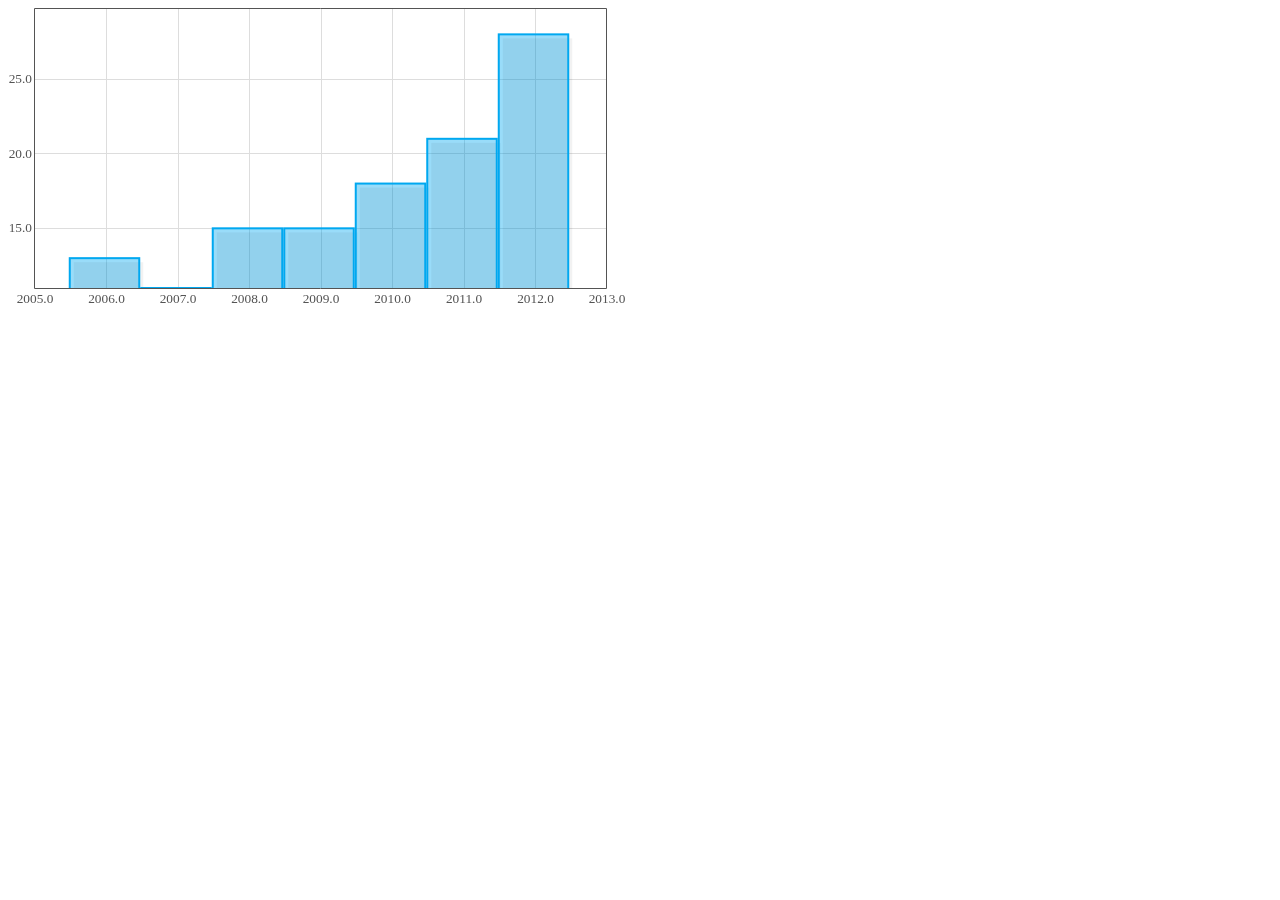
==== chapter-01/section01-basic-bar-chart/index.html @ f46e71ff "Added jquery" ====
<html>
  <head>
    <meta charset="utf-8">
    <title>Basic Bar Chart</title>
    <script src="js/jquery-3.1.1.js"></script>
    <script src="js/flotr2.js"></script>
    <link rel="stylesheet" href="styles/index.css">
  </head>
  <body>
    <div id="chart"></div>
    <script>
      $(document).ready(function() {
        var wins = [[2006,13],[2007,11],[2008,15],[2009,15],[2010,18],[2011,21],[2012,28]];
        Flotr.draw($("#chart")[0], [wins], {
          bars: {show: true}
        });
      });
    </script>
  </body>
</html>
---- chapter-01/section01-basic-bar-chart/styles/index.css ----
body {
  width: 100px;
  height: 400px;
}

#chart {
  width:600px;
  height:300px;
}
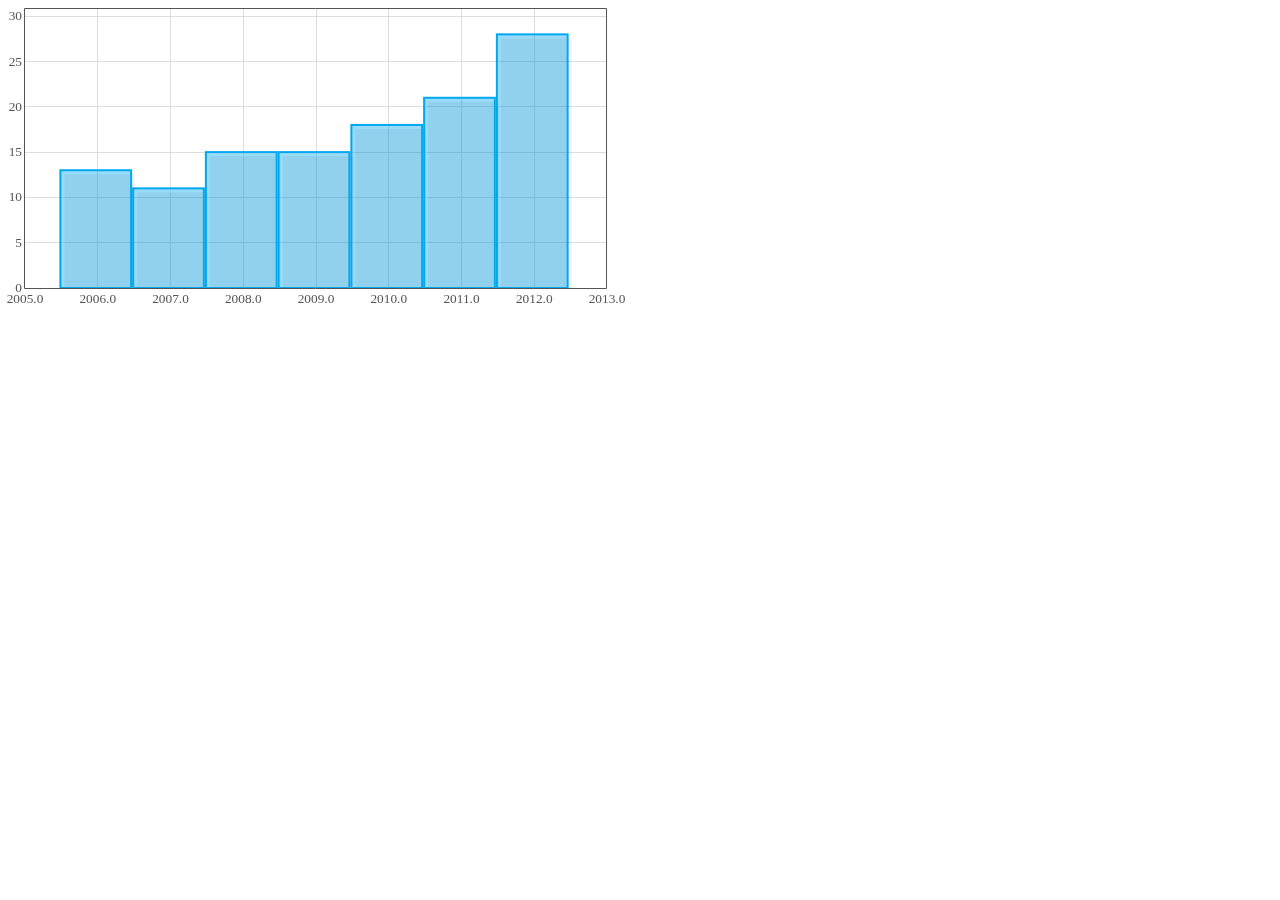
==== commit 5bc70171: "Step5, fixed the vertical axis." ====
--- a/chapter-01/section01-basic-bar-chart/index.html
+++ b/chapter-01/section01-basic-bar-chart/index.html
@@ -12,7 +12,8 @@
       $(document).ready(function() {
         var wins = [[2006,13],[2007,11],[2008,15],[2009,15],[2010,18],[2011,21],[2012,28]];
         Flotr.draw($("#chart")[0], [wins], {
-          bars: {show: true}
+          bars: {show: true},
+          yaxis: { min: 0, tickDecimals: 0}
         });
       });
     </script>
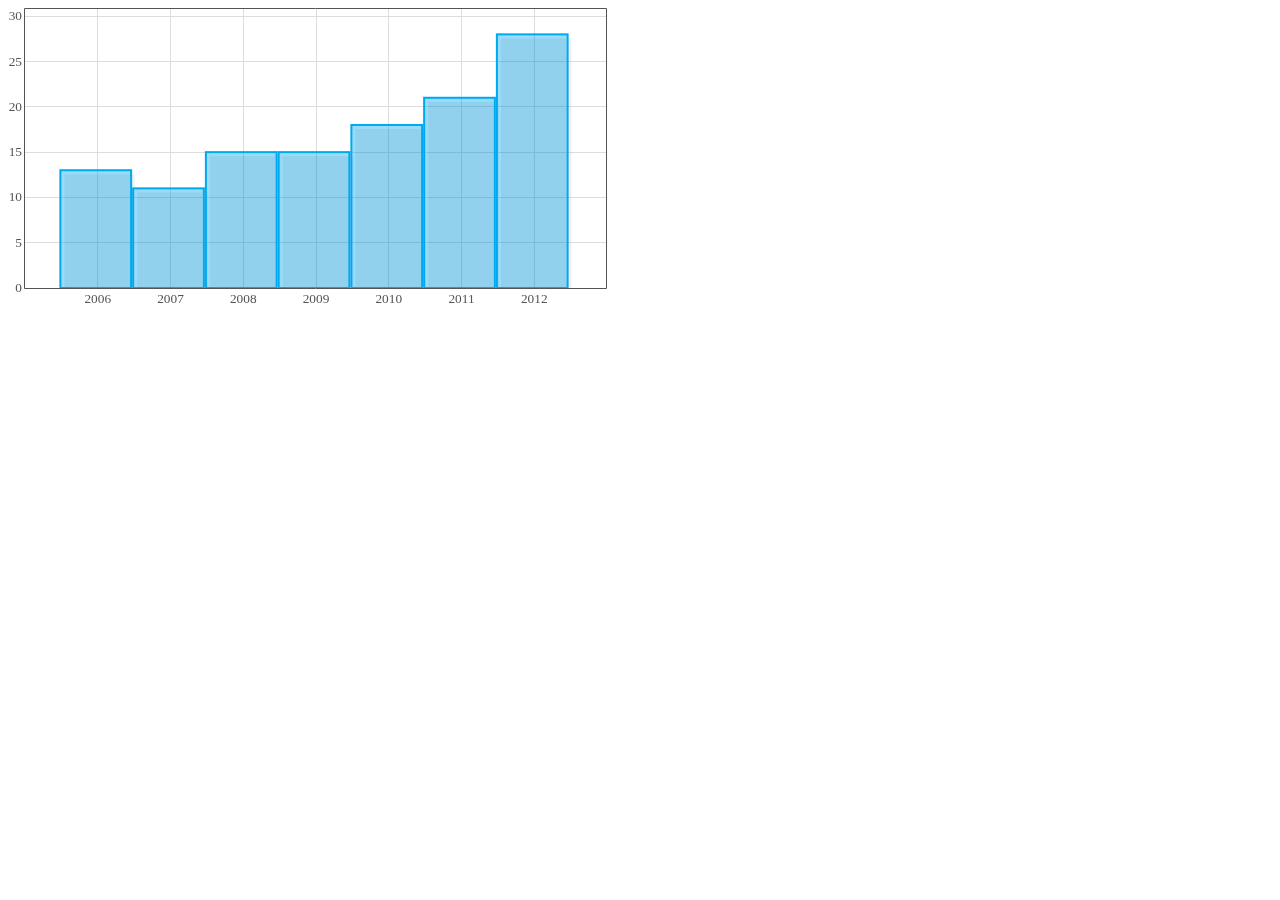
==== commit 50fce027: "Fixed the horixontal axis." ====
--- a/chapter-01/section01-basic-bar-chart/index.html
+++ b/chapter-01/section01-basic-bar-chart/index.html
@@ -10,10 +10,12 @@
     <div id="chart"></div>
     <script>
       $(document).ready(function() {
-        var wins = [[2006,13],[2007,11],[2008,15],[2009,15],[2010,18],[2011,21],[2012,28]];
+        var years = [[0,2006],[1,2007],[2,2008],[3,2009],[4,2010],[5,2011],[6,2012]];
+        var wins =  [[0,13],[1,11],[2,15],[3,15],[4,18],[5,21],[6,28]];
         Flotr.draw($("#chart")[0], [wins], {
           bars: {show: true},
-          yaxis: { min: 0, tickDecimals: 0}
+          yaxis: { min: 0, tickDecimals: 0},
+          xaxis: { ticks: years}
         });
       });
     </script>
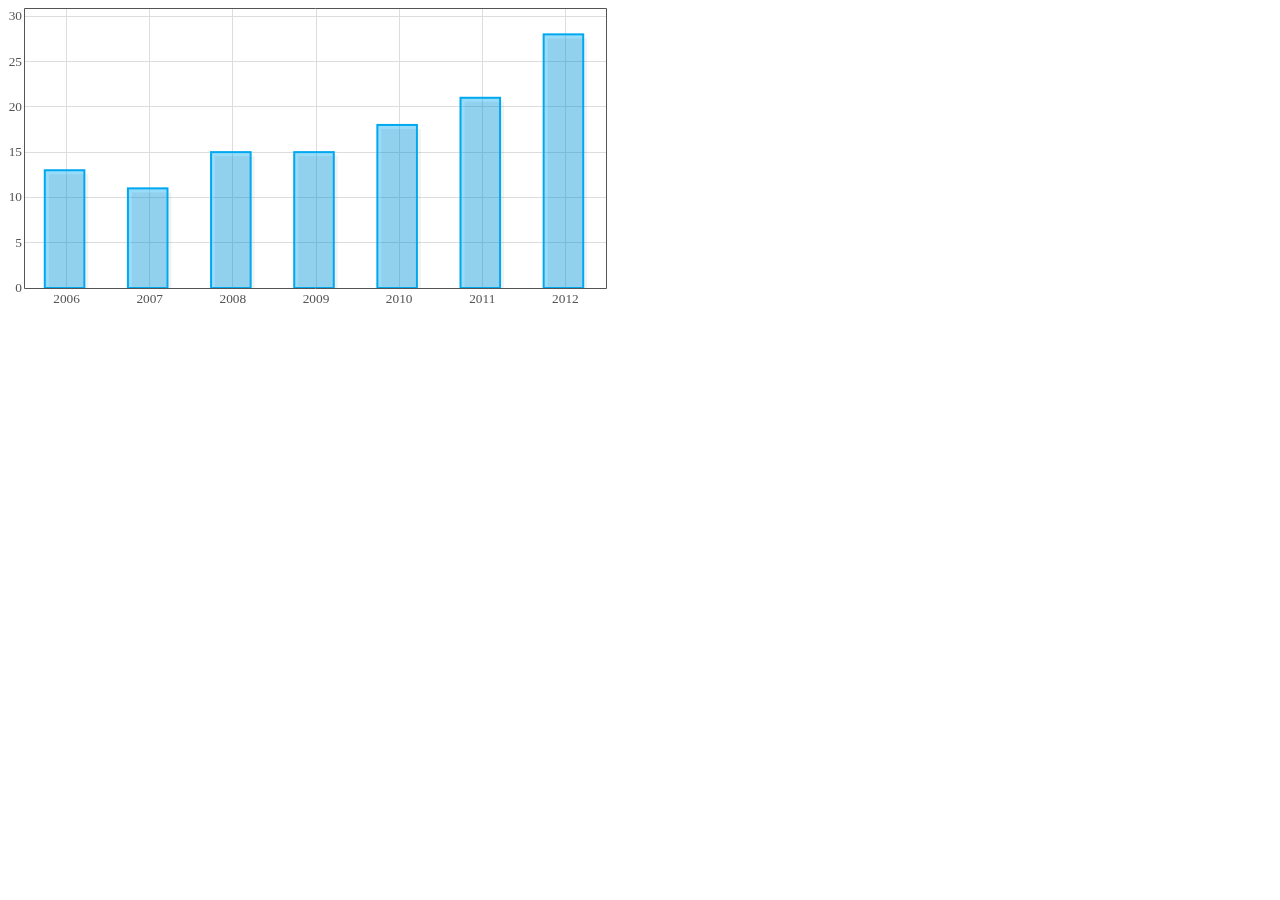
==== commit a724afc7: "Prettified the json." ====
--- a/chapter-01/section01-basic-bar-chart/index.html
+++ b/chapter-01/section01-basic-bar-chart/index.html
@@ -13,9 +13,17 @@
         var years = [[0,2006],[1,2007],[2,2008],[3,2009],[4,2010],[5,2011],[6,2012]];
         var wins =  [[0,13],[1,11],[2,15],[3,15],[4,18],[5,21],[6,28]];
         Flotr.draw($("#chart")[0], [wins], {
-          bars: {show: true},
-          yaxis: { min: 0, tickDecimals: 0},
-          xaxis: { ticks: years}
+          bars: {
+            show: true,
+            barWidth: 0.5
+          },
+          yaxis: {
+            min: 0,
+            tickDecimals: 0
+          },
+          xaxis: {
+            ticks: years
+          }
         });
       });
     </script>
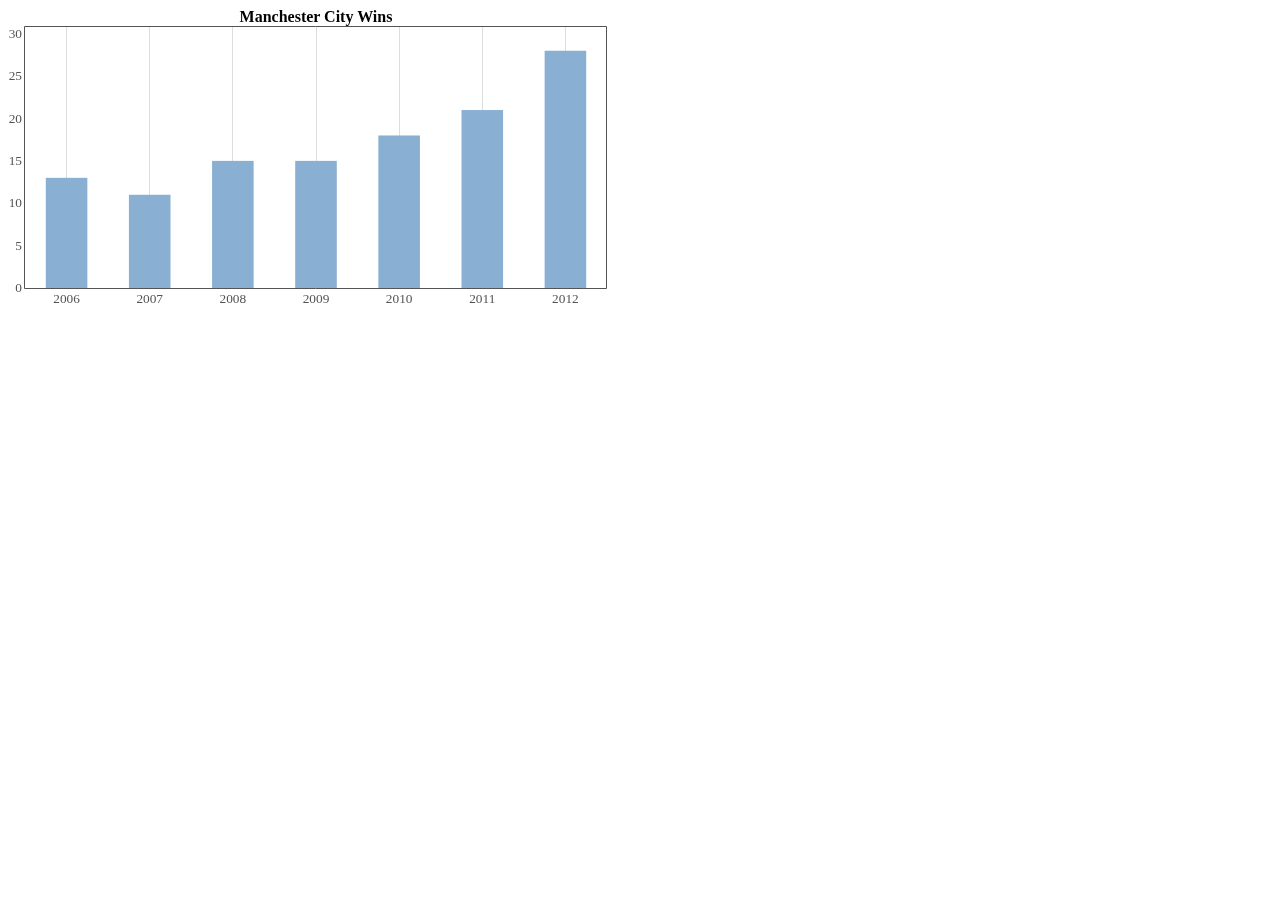
==== commit 2da82935: "Step07 Adjust the styling" ====
--- a/chapter-01/section01-basic-bar-chart/index.html
+++ b/chapter-01/section01-basic-bar-chart/index.html
@@ -13,9 +13,14 @@
         var years = [[0,2006],[1,2007],[2,2008],[3,2009],[4,2010],[5,2011],[6,2012]];
         var wins =  [[0,13],[1,11],[2,15],[3,15],[4,18],[5,21],[6,28]];
         Flotr.draw($("#chart")[0], [wins], {
+          title: "Manchester City Wins",
+          colors: ["#89AFD2"],
           bars: {
             show: true,
-            barWidth: 0.5
+            barWidth: 0.5,
+            shadowSize: 0,
+            fillOpacity: 1,
+            lineWidth: 0
           },
           yaxis: {
             min: 0,
@@ -23,6 +28,10 @@
           },
           xaxis: {
             ticks: years
+          },
+          grid: {
+            horizontalLines: false,
+            vertialLines: false
           }
         });
       });
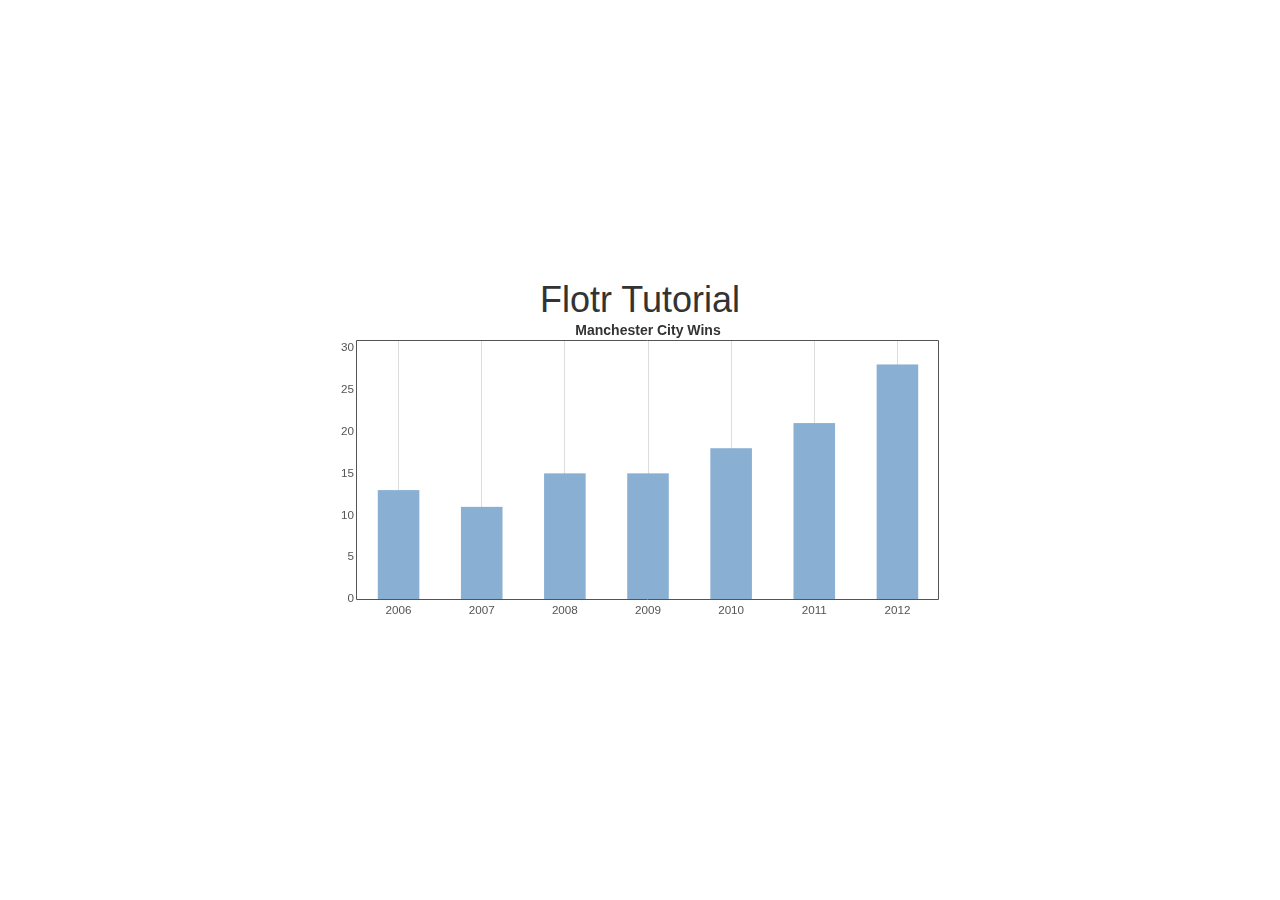
==== commit fc3dc8be: "Centered" ====
--- a/chapter-01/section01-basic-bar-chart/index.html
+++ b/chapter-01/section01-basic-bar-chart/index.html
@@ -4,15 +4,24 @@
     <title>Basic Bar Chart</title>
     <script src="js/jquery-3.1.1.js"></script>
     <script src="js/flotr2.js"></script>
+
+    <link rel="stylesheet" href="https://maxcdn.bootstrapcdn.com/bootstrap/3.3.7/css/bootstrap.min.css">
+    <script src="https://maxcdn.bootstrapcdn.com/bootstrap/3.3.7/js/bootstrap.min.js"></script>
+
     <link rel="stylesheet" href="styles/index.css">
   </head>
-  <body>
-    <div id="chart"></div>
+
+  <body class="align-content-middle-center">
+    <div class="chart-container">
+      <h1 class="text-center">Flotr Tutorial</h1>
+      <div class="chart" id="main-chart"></div>
+    </div>
+
     <script>
       $(document).ready(function() {
         var years = [[0,2006],[1,2007],[2,2008],[3,2009],[4,2010],[5,2011],[6,2012]];
         var wins =  [[0,13],[1,11],[2,15],[3,15],[4,18],[5,21],[6,28]];
-        Flotr.draw($("#chart")[0], [wins], {
+        Flotr.draw($("#main-chart")[0], [wins], {
           title: "Manchester City Wins",
           colors: ["#89AFD2"],
           bars: {
--- a/chapter-01/section01-basic-bar-chart/styles/index.css
+++ b/chapter-01/section01-basic-bar-chart/styles/index.css
@@ -1,9 +1,28 @@
 body {
-  width: 100px;
-  height: 400px;
+  margin: 0;
+  width:  100%;
+  height: 100%;
 }
 
-#chart {
-  width:600px;
-  height:300px;
+p, h1, h2, h3, h4, h5, h6 {
+  margin-top: 0px;
+  margin-bottom: 0px;
+}
+
+.align-content-middle-center {
+  display: flex;
+  justify-content: center;
+  align-items: center;
+}
+
+.chart-container {
+}
+
+.chart {
+  width: 600px;
+  height: 300px;
+}
+
+#main-chart {
+
 }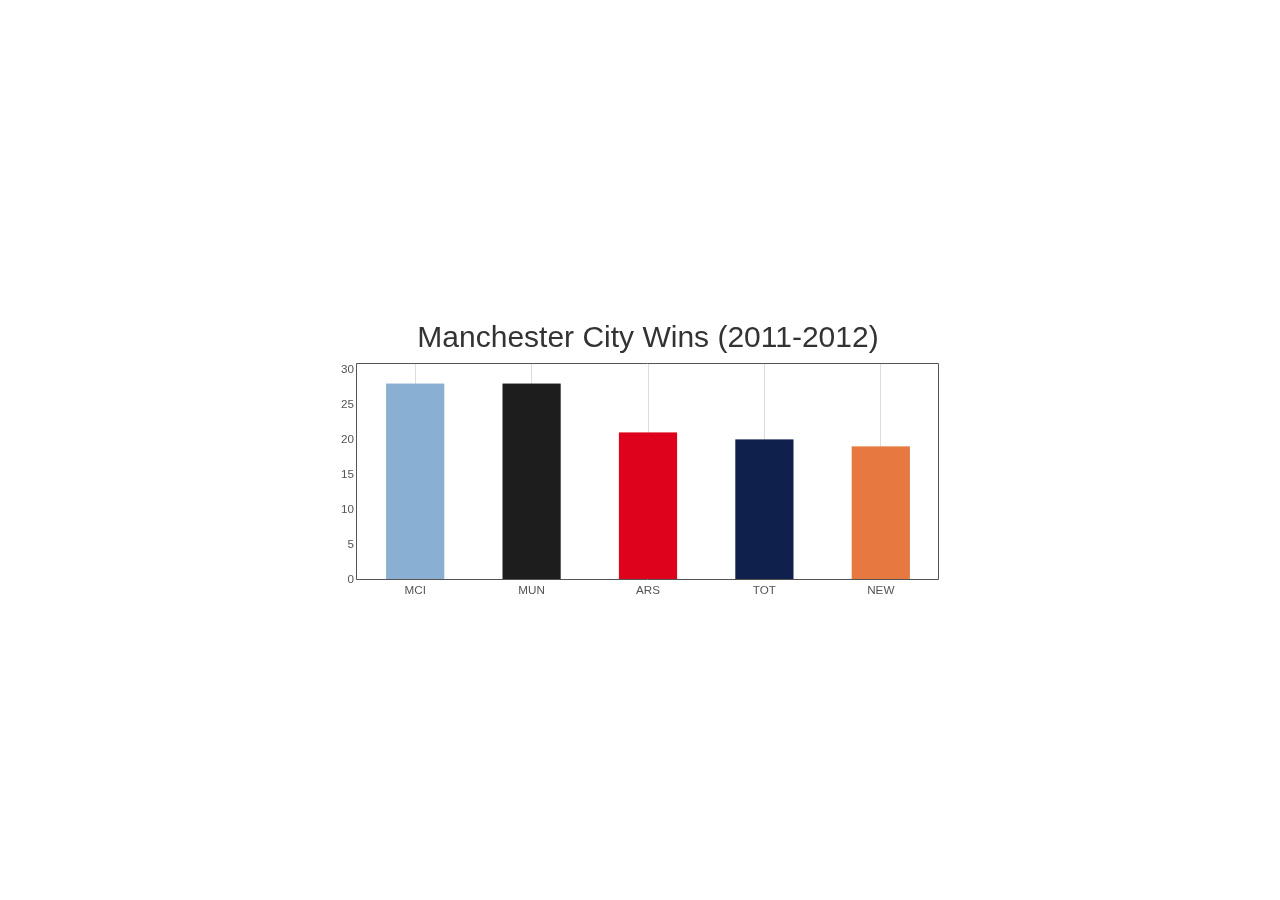
==== commit 4de09930: "Step08 Vary the bar color." ====
--- a/chapter-01/section01-basic-bar-chart/index.html
+++ b/chapter-01/section01-basic-bar-chart/index.html
@@ -13,17 +13,21 @@
 
   <body class="align-content-middle-center">
     <div class="chart-container">
-      <h1 class="text-center">Flotr Tutorial</h1>
       <div class="chart" id="main-chart"></div>
     </div>
 
     <script>
       $(document).ready(function() {
         var years = [[0,2006],[1,2007],[2,2008],[3,2009],[4,2010],[5,2011],[6,2012]];
-        var wins =  [[0,13],[1,11],[2,15],[3,15],[4,18],[5,21],[6,28]];
-        Flotr.draw($("#main-chart")[0], [wins], {
-          title: "Manchester City Wins",
-          colors: ["#89AFD2"],
+        var wins  = [[0,13],[1,11],[2,15],[3,15],[4,18],[5,21],[6,28]];
+        var wins2 = [[[0,28]],[[1,28]],[[2,21]],[[3,20]],[[4,19]]];
+        var teams = [
+          [0, 'MCI'],[1,'MUN'],[2,'ARS'],[3,'TOT'],[4,'NEW']
+        ];
+
+        Flotr.draw($("#main-chart")[0], wins2, {
+          title: "<h2>Manchester City Wins (2011-2012)</h2>",
+          colors: ["#89AFD2", "#1D1D1D", "#DF021D", "#0E204B", "#E67840"],
           bars: {
             show: true,
             barWidth: 0.5,
@@ -36,7 +40,7 @@
             tickDecimals: 0
           },
           xaxis: {
-            ticks: years
+            ticks: teams
           },
           grid: {
             horizontalLines: false,
--- a/chapter-01/section01-basic-bar-chart/styles/index.css
+++ b/chapter-01/section01-basic-bar-chart/styles/index.css
@@ -2,11 +2,6 @@
   margin: 0;
   width:  100%;
   height: 100%;
-}
-
-p, h1, h2, h3, h4, h5, h6 {
-  margin-top: 0px;
-  margin-bottom: 0px;
 }
 
 .align-content-middle-center {
